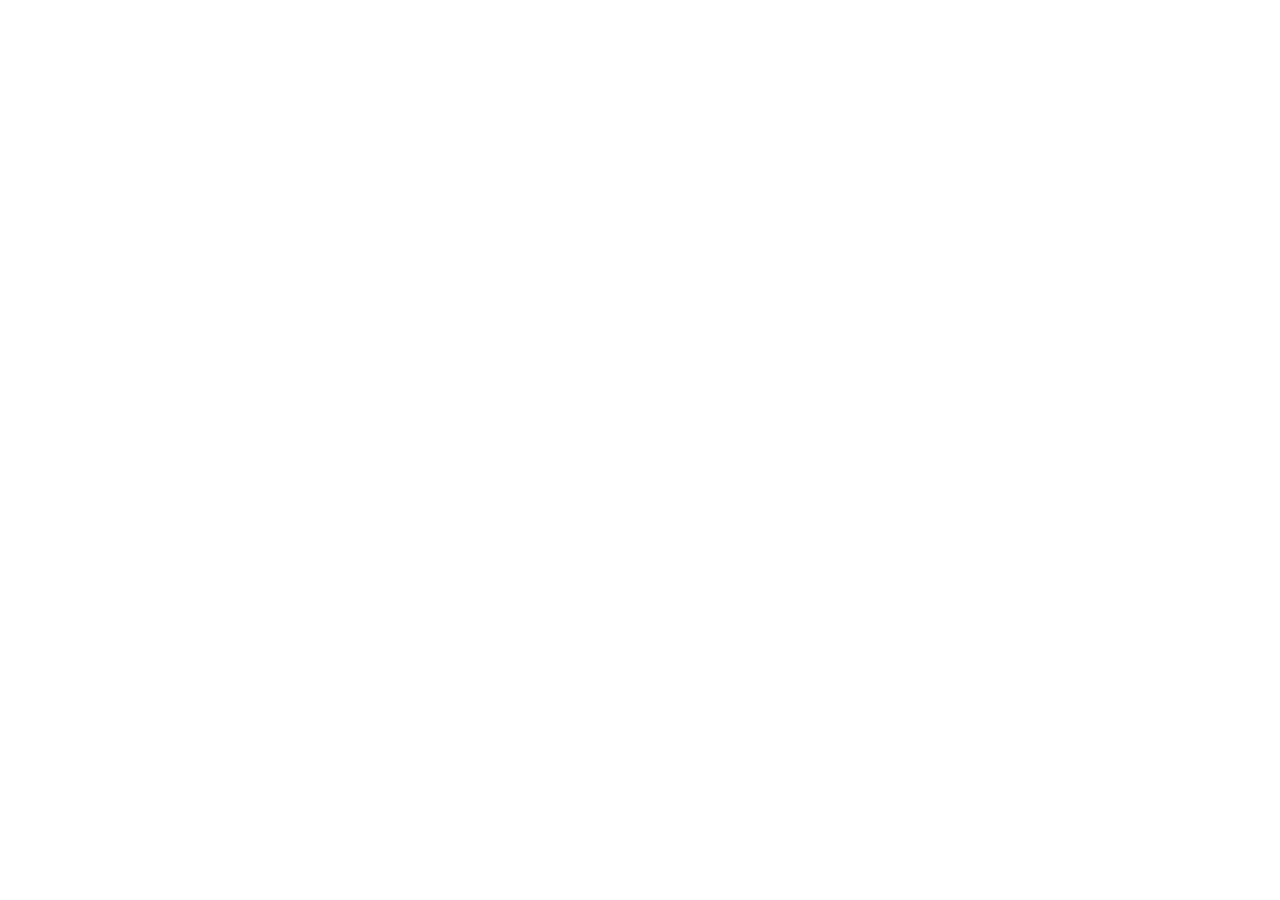
==== web/index.html @ 43cfbf09 "Versão inicial do aplicativo Flutter com integração ao backend" ====
<!DOCTYPE html>
<html>
<head>
  <!--
    If you are serving your web app in a path other than the root, change the
    href value below to reflect the base path you are serving from.

    The path provided below has to start and end with a slash "/" in order for
    it to work correctly.

    For more details:
    * https://developer.mozilla.org/en-US/docs/Web/HTML/Element/base

    This is a placeholder for base href that will be replaced by the value of
    the `--base-href` argument provided to `flutter build`.
  -->
  <base href="$FLUTTER_BASE_HREF">

  <meta charset="UTF-8">
  <meta content="IE=Edge" http-equiv="X-UA-Compatible">
  <meta name="description" content="A new Flutter project.">

  <!-- iOS meta tags & icons -->
  <meta name="mobile-web-app-capable" content="yes">
  <meta name="apple-mobile-web-app-status-bar-style" content="black">
  <meta name="apple-mobile-web-app-title" content="izesapp">
  <link rel="apple-touch-icon" href="icons/Icon-192.png">

  <!-- Favicon -->
  <link rel="icon" type="image/png" href="favicon.png"/>

  <title>izesapp</title>
  <link rel="manifest" href="manifest.json">
</head>
<body>
  <script src="flutter_bootstrap.js" async></script>
</body>
</html>
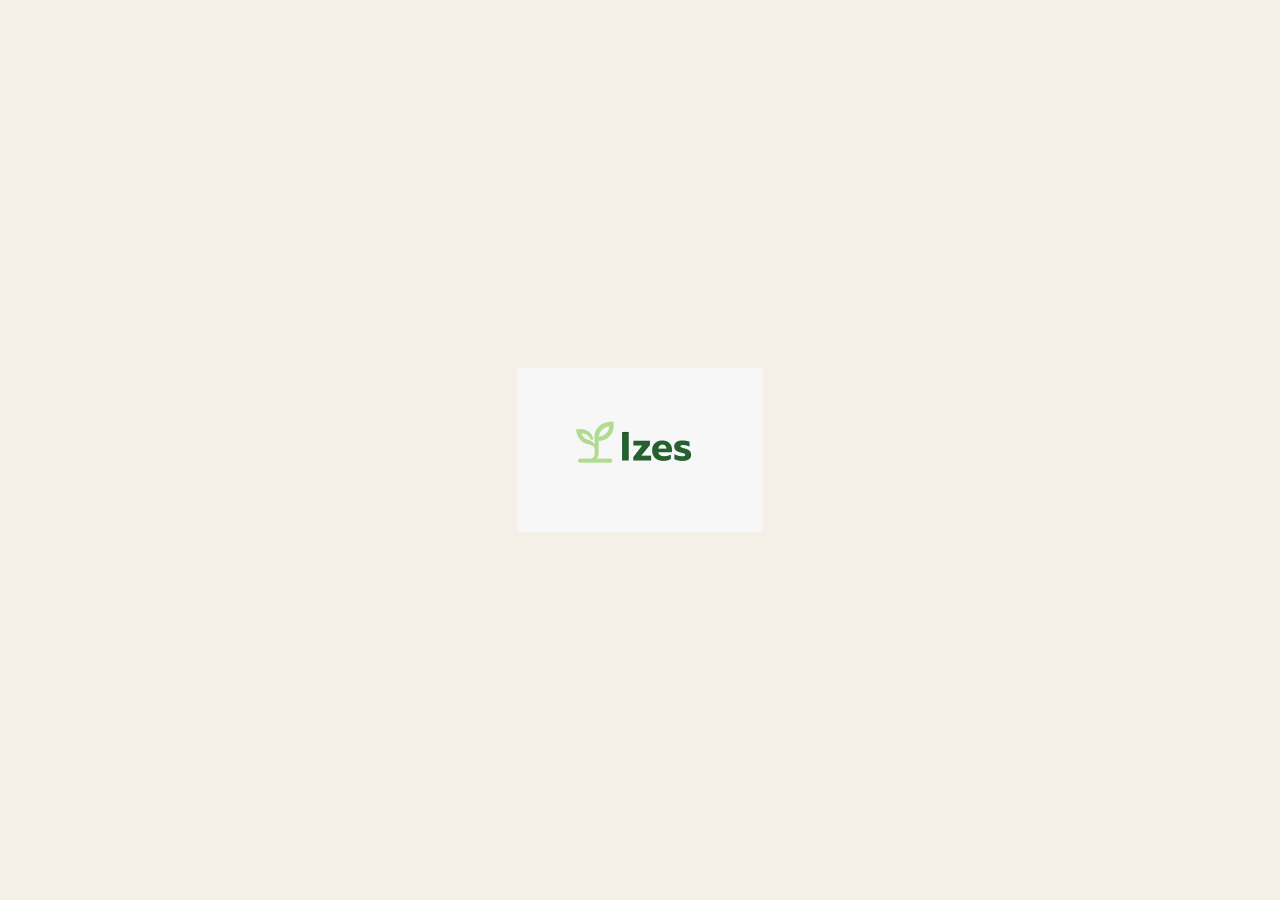
==== commit 98ffc159: "Refatora a interface do aplicativo e melhora a experiência do usuário" ====
--- a/web/index.html
+++ b/web/index.html
@@ -1,6 +1,4 @@
-<!DOCTYPE html>
-<html>
-<head>
+<!DOCTYPE html><html><head>
   <!--
     If you are serving your web app in a path other than the root, change the
     href value below to reflect the base path you are serving from.
@@ -27,12 +25,84 @@
   <link rel="apple-touch-icon" href="icons/Icon-192.png">
 
   <!-- Favicon -->
-  <link rel="icon" type="image/png" href="favicon.png"/>
+  <link rel="icon" type="image/png" href="favicon.png">
 
   <title>izesapp</title>
   <link rel="manifest" href="manifest.json">
+  <style id="splash-screen-style">
+    html {
+      height: 100%
+    }
+
+    body {
+      margin: 0;
+      min-height: 100%;
+      background-color: #F4F0E8;
+          background-size: 100% 100%;
+    }
+
+    .center {
+      margin: 0;
+      position: absolute;
+      top: 50%;
+      left: 50%;
+      -ms-transform: translate(-50%, -50%);
+      transform: translate(-50%, -50%);
+    }
+
+    .contain {
+      display:block;
+      width:100%; height:100%;
+      object-fit: contain;
+    }
+
+    .stretch {
+      display:block;
+      width:100%; height:100%;
+    }
+
+    .cover {
+      display:block;
+      width:100%; height:100%;
+      object-fit: cover;
+    }
+
+    .bottom {
+      position: absolute;
+      bottom: 0;
+      left: 50%;
+      -ms-transform: translate(-50%, 0);
+      transform: translate(-50%, 0);
+    }
+
+    .bottomLeft {
+      position: absolute;
+      bottom: 0;
+      left: 0;
+    }
+
+    .bottomRight {
+      position: absolute;
+      bottom: 0;
+      right: 0;
+    }
+  </style>
+  <script id="splash-screen-script">
+    function removeSplashFromWeb() {
+      document.getElementById("splash")?.remove();
+      document.getElementById("splash-branding")?.remove();
+      document.body.style.background = "transparent";
+    }
+  </script>
+  <meta content="width=device-width, initial-scale=1.0, maximum-scale=1.0, user-scalable=no" name="viewport">
 </head>
 <body>
-  <script src="flutter_bootstrap.js" async></script>
-</body>
-</html>
+  <picture id="splash">
+      <source srcset="splash/img/light-1x.png 1x, splash/img/light-2x.png 2x, splash/img/light-3x.png 3x, splash/img/light-4x.png 4x" media="(prefers-color-scheme: light)">
+      <source srcset="splash/img/dark-1x.png 1x, splash/img/dark-2x.png 2x, splash/img/dark-3x.png 3x, splash/img/dark-4x.png 4x" media="(prefers-color-scheme: dark)">
+      <img class="center" aria-hidden="true" src="splash/img/light-1x.png" alt="">
+  </picture>
+  <script src="flutter_bootstrap.js" async=""></script>
+
+
+</body></html>
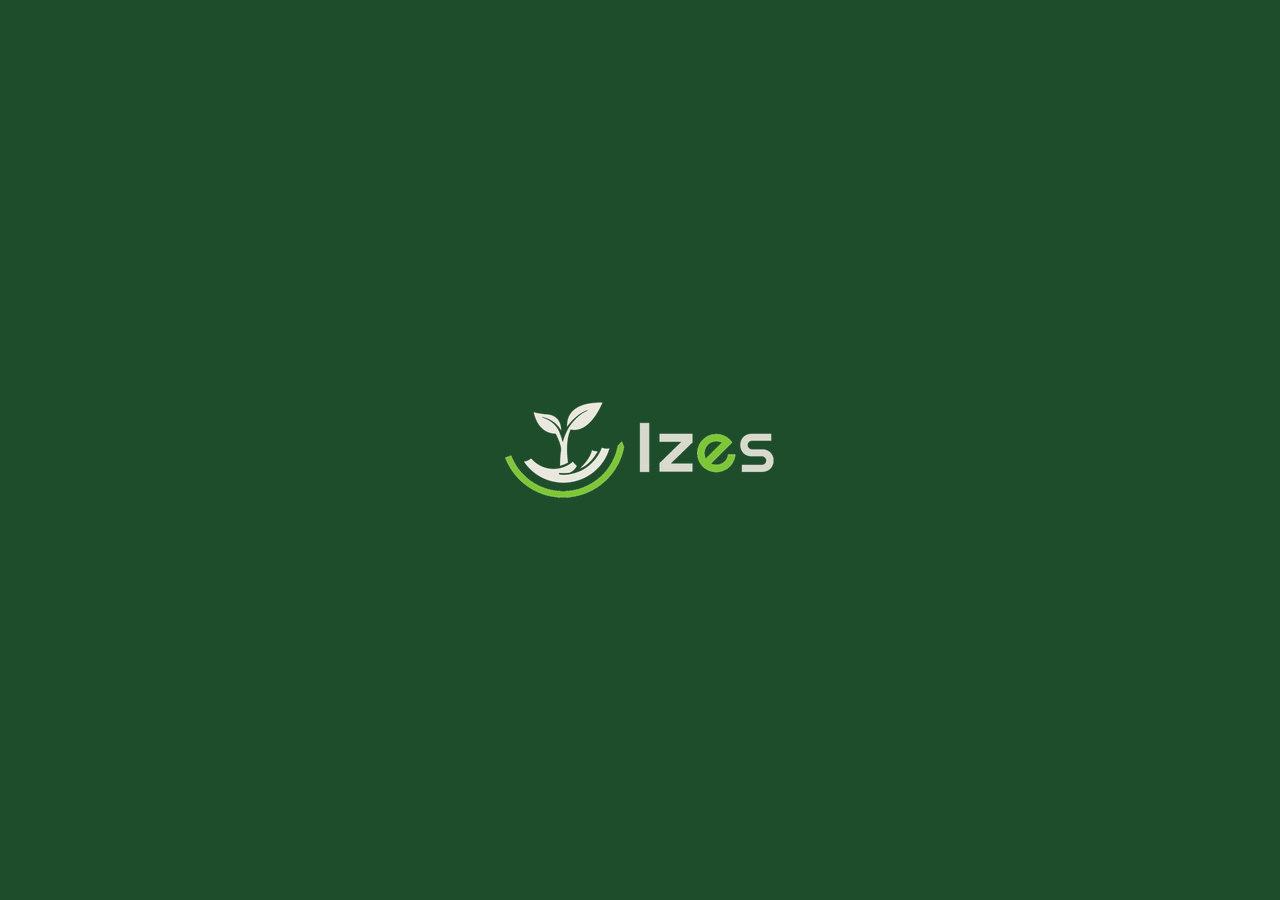
==== commit d13064b4: "Nova logo: ícones, tela de abertura e favicon Símbolo sobre verde-escuro para ícone e favicon; logo " ====
--- a/web/index.html
+++ b/web/index.html
@@ -16,18 +16,19 @@
 
   <meta charset="UTF-8">
   <meta content="IE=Edge" http-equiv="X-UA-Compatible">
-  <meta name="description" content="A new Flutter project.">
+  <meta name="description" content="IZES: monitoramento de solo, clima e alertas para a sua lavoura.">
 
   <!-- iOS meta tags & icons -->
   <meta name="mobile-web-app-capable" content="yes">
+  <meta name="apple-mobile-web-app-capable" content="yes">
   <meta name="apple-mobile-web-app-status-bar-style" content="black">
-  <meta name="apple-mobile-web-app-title" content="izesapp">
-  <link rel="apple-touch-icon" href="icons/Icon-192.png">
+  <meta name="apple-mobile-web-app-title" content="IZES">
+  <link rel="apple-touch-icon" href="apple-touch-icon.png">
 
   <!-- Favicon -->
   <link rel="icon" type="image/png" href="favicon.png">
 
-  <title>izesapp</title>
+  <title>IZES</title>
   <link rel="manifest" href="manifest.json">
   <style id="splash-screen-style">
     html {
@@ -37,7 +38,7 @@
     body {
       margin: 0;
       min-height: 100%;
-      background-color: #F4F0E8;
+      background-color: #1E4D2B;
           background-size: 100% 100%;
     }
 
@@ -95,6 +96,57 @@
     }
   </script>
   <meta content="width=device-width, initial-scale=1.0, maximum-scale=1.0, user-scalable=no" name="viewport">
+  <style id="erro-inicio-style">
+    #erro-inicio { display: none; position: fixed; left: 0; right: 0; bottom: 0; max-height: 45%; overflow: auto;
+      padding: 10px 14px; background: #2b2b2b; color: #fff; z-index: 2147483647;
+      font: 13px/1.4 -apple-system, "Helvetica Neue", Arial, sans-serif; }
+    #erro-inicio pre { margin: 0 0 8px; white-space: pre-wrap; word-break: break-word; font: inherit; }
+    #erro-inicio a { color: #a5d6a7; }
+  </style>
+  <script id="erro-inicio-script">
+    // Mostra na tela erros de inicialização (no iPhone não há console fácil de abrir).
+    (function () {
+      var mensagens = [];
+      function atualizar() {
+        var caixa = document.getElementById('erro-inicio');
+        var texto = document.getElementById('erro-inicio-texto');
+        if (!caixa || !texto) return;
+        caixa.style.display = mensagens.length ? 'block' : 'none';
+        texto.textContent = mensagens.join(' | ');
+      }
+      function registrar(texto) { mensagens.push(texto); atualizar(); }
+      window.addEventListener('error', function (e) {
+        registrar('Erro: ' + (e.message || 'desconhecido') + (e.filename ? ' (' + e.filename.split('/').pop() + ':' + e.lineno + ')' : ''));
+      });
+      window.addEventListener('unhandledrejection', function (e) {
+        var r = e.reason;
+        registrar('Falha: ' + ((r && (r.message || r.toString())) || 'desconhecida'));
+      });
+      document.addEventListener('DOMContentLoaded', atualizar);
+      // Avisos de demora: somem sozinhos quando o app termina de abrir (no celular o primeiro
+      // carregamento é lento, cerca de 10 MB).
+      var AVISO_DEMORA = 'O app está demorando para abrir. Aguarde mais um pouco.';
+      var AVISO_FALHA = 'O app não abriu depois de 60 segundos.';
+      var iniciou = false;
+      function appAbriu() {
+        return !!document.querySelector('flt-glass-pane, flutter-view, flt-scene-host');
+      }
+      var vigia = setInterval(function () {
+        if (!appAbriu()) return;
+        iniciou = true;
+        clearInterval(vigia);
+        mensagens = mensagens.filter(function (m) { return m !== AVISO_DEMORA && m !== AVISO_FALHA; });
+        atualizar();
+      }, 500);
+      setTimeout(function () { if (!iniciou) registrar(AVISO_DEMORA); }, 20000);
+      setTimeout(function () {
+        if (!iniciou) {
+          mensagens = mensagens.filter(function (m) { return m !== AVISO_DEMORA; });
+          registrar(AVISO_FALHA);
+        }
+      }, 60000);
+    })();
+  </script>
 </head>
 <body>
   <picture id="splash">
@@ -102,6 +154,7 @@
       <source srcset="splash/img/dark-1x.png 1x, splash/img/dark-2x.png 2x, splash/img/dark-3x.png 3x, splash/img/dark-4x.png 4x" media="(prefers-color-scheme: dark)">
       <img class="center" aria-hidden="true" src="splash/img/light-1x.png" alt="">
   </picture>
+  <div id="erro-inicio"><pre id="erro-inicio-texto"></pre><a href="diagnostico.html">Abrir o diagnóstico</a></div>
   <script src="flutter_bootstrap.js" async=""></script>
 
 
